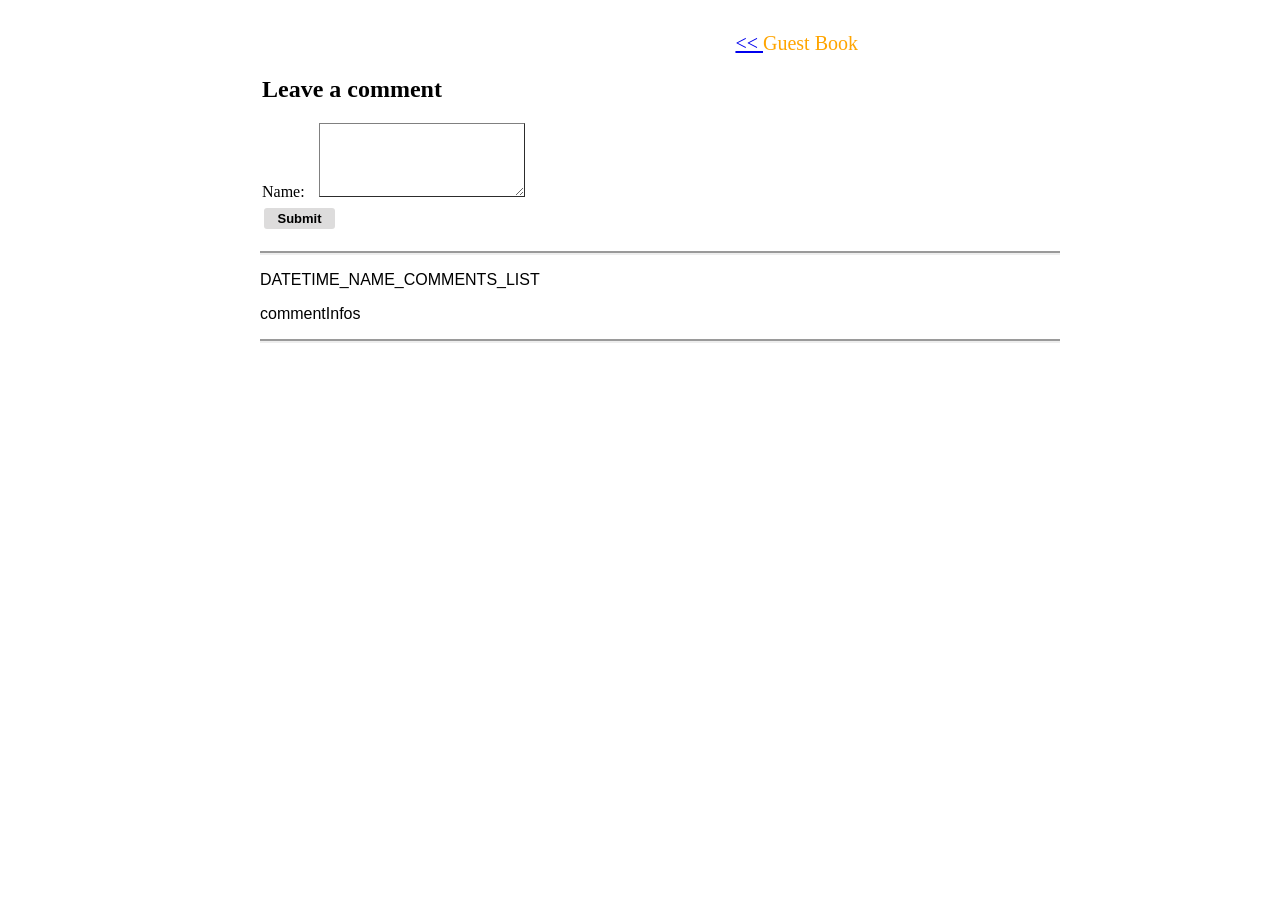
==== public/guestBook.html @ ccd71037 "added lib,data,js,public and server.js in working condition" ====
<!DOCTYPE html>
<html>

<head>
  <title>Guest Book</title>
  </script>
  <link rel="stylesheet" href="./css/style.css">
</head>

<body>
  <div id="Home">
    <div id="title1">
      <p>
        <a href="./index.html">
          << </a>Guest Book </p>
    </div>
    <div class="comment">
      <div id="commentTxt">
        <h2>Leave a comment</h2>
        <form id="commentForm" action="addComment" method="post">
          Name:
          <textarea id="comment" type="text" name="Comment" required></textarea>
          <br><button id="submitButton" type="submit"><b>Submit</b></button>
        </form>
      </div>
    </div>
    <br>
    <div id="commentField">
      <p style="font-family:sans-serif">DATETIME_NAME_COMMENTS_LIST</p>
      <p style="font-family:sans-serif">commentInfos</p>
    </div>
  </div>
</body>

</html>
---- public/css/style.css ----
#Home{
  margin-left: 250px;
  border: 2px solid white;
  width: 800px;
}

#title{
  border: 2px solid white;
  text-align: right;
  height: 40px;
  color: orange;
  font-size: 20px;
  font-family: serif;
  padding-right: 100px;
}

#image{
  float: left;
  border: 1px solid gray;
  height: 450px;
  width: 600px;
}

.image{
  border: 2px solid white;
  height: 452px;
}

#list{
  float: left;
  border: 2px solid white;
  height: 60px;
  width: 190px;
  margin-top: 150px;
}

#gif{
  border: 2px solid white;
  height: 80px;
  width: 80px;
  float: left;
  margin-top: 0px;
  margin-left: 100px;
}

.imageAndLink{
  height: 300px;
}

#image1{
  margin-top: -90px;
  float: left;
  border: 1px solid gray;
  height: 300px;
  width: 300px;
}

#paragraph{
  font-size: 12px;
  margin-top: 100px;
  border: 2px solid white;
  width: 500px;
  margin-left: 310px;
}

#title1{
  margin-right: 100px;
  border: 2px solid white;
  text-align: right;
  height: 40px;
  color: orange;
  font-size: 20px;
  font-family: serif;
  padding-right: 100px;
}

.comment{
  border: 2px solid white;
}

#comment{
  border: 1px solid gray;
  border-style: outset;
  padding-bottom: 20px;
  margin-left: 10px;
  background-color: white;
  height: 50px;
  width: 200px;
}

#name{
  margin-left: 10px;
  border: 1px solid gray;
  border-style: outset;
}

#commentField{
  font-family: sans-serif;
  margin-top: 0px;
  border-top: 4px;
  border-bottom: 4px;
  border-left-width: 0px;
  border-right-width: 0px;
  border-style: groove;
}

#submitButton{
  font-size: 13px;
  border-radius: 5px;
  margin-top: 5px;
  border: 2px solid white;
  height: 25px;
  width: 75px;
  background-color: #2e2a2a29;
}

.fileNotFound{
  border: 2px solid black;
  background-color: red;
  text-align: center;
}
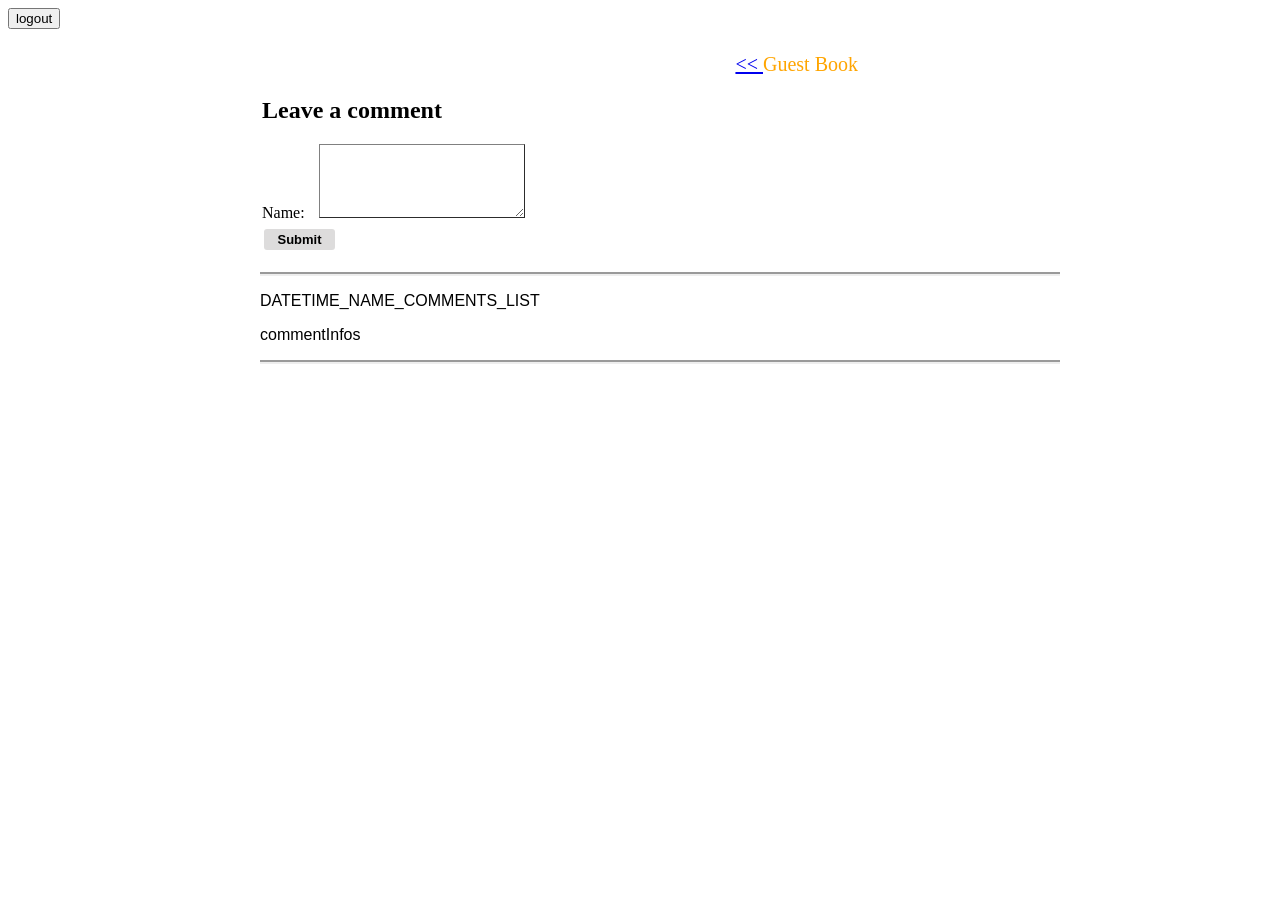
==== commit f416c2da: "added logout button" ====
--- a/public/guestBook.html
+++ b/public/guestBook.html
@@ -3,11 +3,13 @@
 
 <head>
   <title>Guest Book</title>
+  <script type="text/javascript" src="./js/guestBook.js">
   </script>
   <link rel="stylesheet" href="./css/style.css">
 </head>
 
 <body>
+  <button type="button" id="logOut" onclick="logOut()">logout</button>
   <div id="Home">
     <div id="title1">
       <p>
